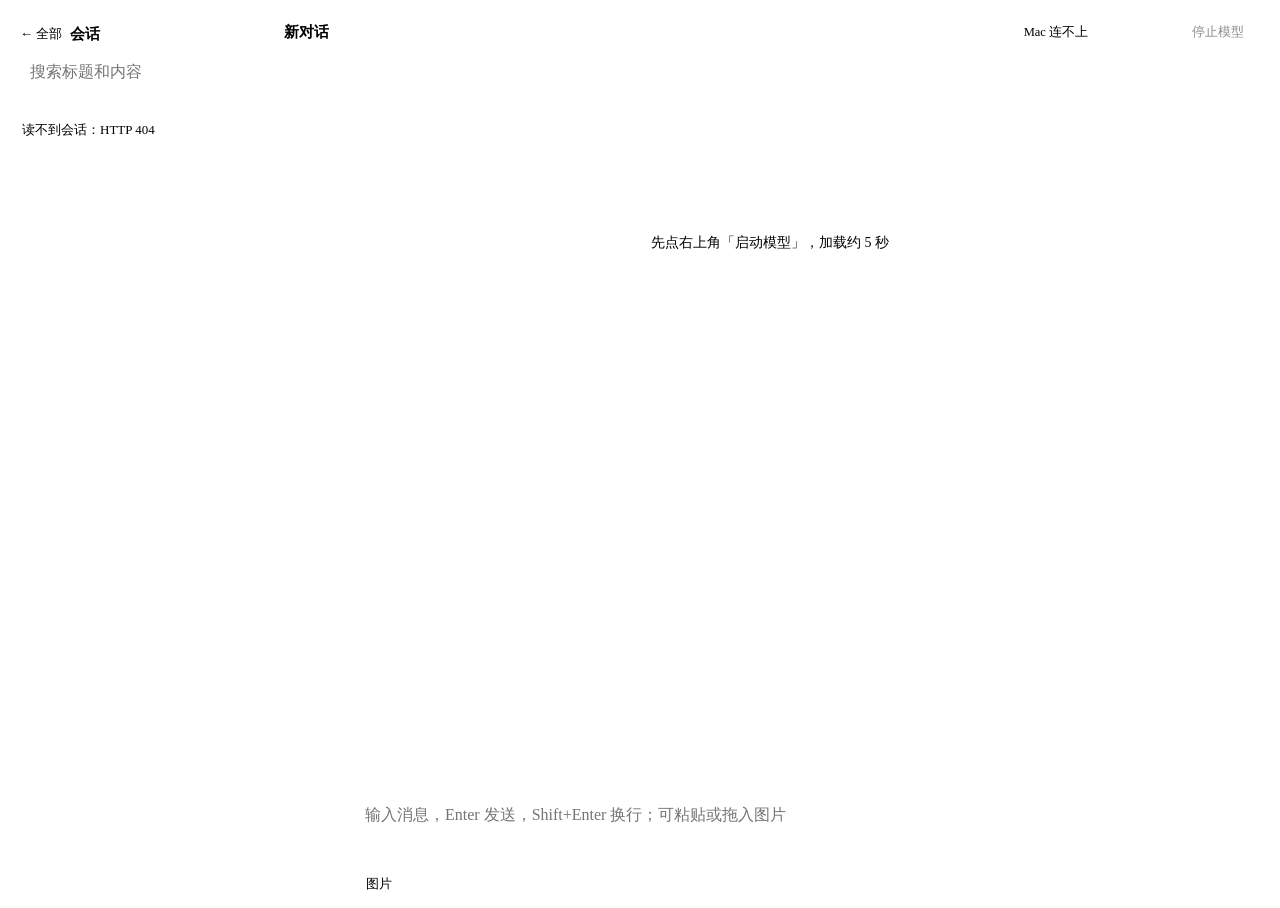
==== templates/curryplan/chat/index.html @ fed0f1f0 "curryPlan chat page: local multimodal model with history (site/chat, templates/curryplan/chat) - tem" ====
<!doctype html>
<html lang="zh-CN">
<head>
<meta charset="utf-8">
<meta name="viewport" content="width=device-width, initial-scale=1, viewport-fit=cover, interactive-widget=resizes-content">
<title>本地模型</title>
<meta name="cp-title" content="本地模型">
<meta name="cp-say" content="Mac mini 上的本地多模态模型：按需启动、停止，聊天记录存在 curryPlan 上">
<meta name="cp-kind" content="工具">
<link rel="manifest" href="/manifest.webmanifest">
<link rel="apple-touch-icon" href="/icon-180.png">
<meta name="theme-color" content="#2747B0">
<link rel="stylesheet" href="/kit.css">
<style>
html, body { height: 100%; }
body { overflow: hidden; }
.app { display: grid; grid-template-columns: 260px minmax(0, 1fr); height: 100dvh; }
/* 会话列表 */
.side { display: flex; flex-direction: column; min-height: 0; background: var(--surface); border-right: 1px solid var(--line); }
.side .hd { display: flex; align-items: center; gap: 8px; padding: 12px 12px 8px; }
.side .hd a { text-decoration: none; font-size: 13px; color: var(--ink-3); }
.side .hd b { font-size: 15px; margin-right: auto; }
.side input { margin: 0 12px 8px; padding: 7px 10px; border: 1px solid var(--line); border-radius: var(--r); background: var(--bg); color: var(--ink); font: inherit; }
.convs { flex: 1; overflow-y: auto; padding: 0 6px 12px; }
.conv { display: flex; align-items: center; gap: 6px; padding: 7px 8px; border-radius: var(--r); cursor: pointer; color: var(--ink-2); }
.conv:hover { background: var(--sunk); }
.conv.on { background: var(--accent-soft); color: var(--ink); }
.conv .t { flex: 1; min-width: 0; overflow: hidden; text-overflow: ellipsis; white-space: nowrap; }
.conv .d { font: 11px var(--mono); color: var(--ink-3); }
.convs .empty { color: var(--ink-3); font-size: 13px; padding: 12px 8px; }
/* 主区 */
.main { display: flex; flex-direction: column; min-width: 0; min-height: 0; }
.bar { display: flex; align-items: center; gap: 8px; padding: 10px 16px; border-bottom: 1px solid var(--line); background: var(--surface); flex-wrap: wrap; }
.bar .ttl { font-weight: 600; font-size: 15px; min-width: 0; overflow: hidden; text-overflow: ellipsis; white-space: nowrap; max-width: 40vw; }
.bar .sp { flex: 1; }
.st { display: inline-flex; align-items: center; gap: 6px; font-size: 12.5px; color: var(--ink-3); }
.dot { width: 9px; height: 9px; border-radius: 50%; background: var(--c2); }
.dot.running { background: var(--c3); } .dot.loading { background: #D9A400; } .dot.offline, .dot.external { background: var(--warn); }
button.b { flex-shrink: 0; white-space: nowrap; padding: 5px 12px; border: 1px solid var(--line); border-radius: var(--r); background: var(--surface); color: var(--ink); font: inherit; font-size: 13px; cursor: pointer; }
button.b:hover { border-color: var(--ink-3); }
button.b.pri { background: var(--accent); border-color: var(--accent); color: #fff; }
button.b.warn { color: var(--warn); }
button.b:disabled { opacity: .45; cursor: default; }
button.lnk { border: 0; background: none; padding: 2px 4px; color: var(--ink-3); font: inherit; font-size: 12px; cursor: pointer; }
button.lnk:hover { color: var(--accent); }
.menu { display: none; }
#log { flex: 1; overflow-y: auto; padding: 16px; }
.msgs { max-width: 52rem; margin: 0 auto; display: flex; flex-direction: column; gap: 14px; }
.hello { color: var(--ink-3); text-align: center; margin-top: 18vh; font-size: 14px; }
.m { line-height: 1.7; word-wrap: break-word; }
.m.u { align-self: flex-end; max-width: 85%; background: var(--accent-soft); padding: 9px 13px; border-radius: 12px 12px 2px 12px; white-space: pre-wrap; }
.m.u .imgs { display: flex; flex-wrap: wrap; gap: 6px; margin-bottom: 6px; }
.m.u img { max-width: 200px; max-height: 200px; border-radius: 6px; cursor: zoom-in; display: block; }
.m.a { background: var(--surface); border: 1px solid var(--line); border-radius: 2px 12px 12px 12px; padding: 10px 14px; }
.m.a details { margin-bottom: 6px; font-size: 13px; color: var(--ink-3); }
.m.a details summary { cursor: pointer; user-select: none; }
.m.a .think { white-space: pre-wrap; border-left: 3px solid var(--line); padding-left: 10px; margin-top: 6px; max-height: 360px; overflow-y: auto; }
.md p { margin: 0 0 .6em; } .md p:last-child { margin-bottom: 0; }
.md h1, .md h2, .md h3, .md h4 { font-size: 15px; margin: .8em 0 .4em; }
.md ul, .md ol { margin: .3em 0 .6em; padding-left: 1.4em; }
.md pre { background: var(--sunk); padding: 10px 12px; border-radius: var(--r); overflow-x: auto; font: 12.5px/1.55 var(--mono); position: relative; }
.md code { font: 12.5px var(--mono); background: var(--sunk); padding: 1px 4px; border-radius: 4px; }
.md pre code { background: none; padding: 0; }
.md blockquote { margin: .4em 0; padding-left: 10px; border-left: 3px solid var(--line); color: var(--ink-2); }
.md table { border-collapse: collapse; margin: .4em 0; font-size: 13px; display: block; overflow-x: auto; }
.md th, .md td { border: 1px solid var(--line); padding: 3px 8px; }
.meta { display: flex; gap: 10px; align-items: center; margin-top: 6px; font: 11.5px var(--mono); color: var(--ink-3); }
.err { color: var(--warn); }
/* 输入区 */
.foot { border-top: 1px solid var(--line); background: var(--surface); padding: 10px 16px calc(10px + env(safe-area-inset-bottom, 0px)); }
.box { max-width: 52rem; margin: 0 auto; display: flex; flex-direction: column; gap: 8px; }
#thumbs { display: flex; gap: 8px; flex-wrap: wrap; }
#thumbs:empty { display: none; }
#thumbs div { position: relative; }
#thumbs img { height: 60px; border-radius: 6px; border: 1px solid var(--line); display: block; }
#thumbs span { position: absolute; top: -6px; right: -6px; width: 18px; height: 18px; border-radius: 50%; background: var(--ink); color: var(--bg); font-size: 12px; line-height: 18px; text-align: center; cursor: pointer; }
textarea { width: 100%; min-height: 48px; max-height: 40vh; resize: none; padding: 9px 11px; border: 1px solid var(--line); border-radius: var(--r); background: var(--bg); color: var(--ink); font: inherit; }
.row { display: flex; gap: 8px; align-items: center; }
.row .sp { flex: 1; }
.hint { font-size: 12px; color: var(--ink-3); min-width: 0; overflow: hidden; text-overflow: ellipsis; white-space: nowrap; }
/* 弹层 */
.ov { position: fixed; inset: 0; background: rgba(0,0,0,.45); display: flex; align-items: center; justify-content: center; z-index: 20; padding: 16px; }
.ov[hidden] { display: none; }
.ov img { max-width: 100%; max-height: 100%; border-radius: 6px; }
.dlg { background: var(--surface); border-radius: 10px; padding: 16px; width: min(560px, 100%); display: flex; flex-direction: column; gap: 10px; }
.dlg h3 { margin: 0; font-size: 15px; }
.dlg textarea { min-height: 160px; }
@media (max-width: 760px) {
  .app { grid-template-columns: minmax(0, 1fr); }
  .side { position: fixed; inset: 0 25% 0 0; z-index: 15; transform: translateX(-102%); transition: transform .2s; }
  .app.open .side { transform: none; box-shadow: 0 0 24px rgba(0,0,0,.25); }
  .menu { display: inline-block; }
  .bar .ttl { max-width: 34vw; }
  .m.u { max-width: 92%; }
}
</style>
</head>
<body>
<div class="app" id="app">
  <aside class="side">
    <div class="hd"><a href="/">← 全部</a><b>会话</b><button type="button" class="b pri" id="bNew">新对话</button></div>
    <input id="q" type="search" placeholder="搜索标题和内容" autocomplete="off">
    <div class="convs" id="convs"><p class="empty">加载中…</p></div>
  </aside>
  <section class="main">
    <div class="bar">
      <button type="button" class="b menu" id="bMenu">会话</button>
      <span class="ttl" id="ttl">新对话</span>
      <button type="button" class="lnk" id="bRen" hidden>改名</button>
      <button type="button" class="lnk" id="bSys" hidden>设定</button>
      <button type="button" class="lnk" id="bDel" hidden>删除</button>
      <span class="sp"></span>
      <span class="st"><span class="dot" id="dot"></span><span id="stx">…</span></span>
      <button type="button" class="b pri" id="bStart" disabled>启动模型</button>
      <button type="button" class="b warn" id="bStop" disabled>停止模型</button>
    </div>
    <div id="log"><div class="msgs" id="msgs"></div></div>
    <div class="foot"><div class="box">
      <div id="thumbs"></div>
      <textarea id="txt" rows="2" placeholder="输入消息，Enter 发送，Shift+Enter 换行；可粘贴或拖入图片"></textarea>
      <div class="row">
        <button type="button" class="b" id="bImg">图片</button><input type="file" id="file" accept="image/*" multiple hidden>
        <span class="hint" id="hint"></span>
        <span class="sp"></span>
        <button type="button" class="b" id="bAbort" hidden>停止生成</button>
        <button type="button" class="b pri" id="bSend">发送</button>
      </div>
    </div></div>
  </section>
</div>
<div class="ov" id="ovImg" hidden><img alt=""></div>
<div class="ov" id="ovSys" hidden><div class="dlg">
  <h3>本会话的设定（system prompt）</h3>
  <textarea id="sysTxt" placeholder="例如：你是一个简洁的中文助手。留空则不用设定。"></textarea>
  <div class="row"><span class="sp"></span><button type="button" class="b" id="sysCancel">取消</button><button type="button" class="b pri" id="sysSave">保存</button></div>
</div></div>
<script>
(function () {
  "use strict";
  const $ = (id) => document.getElementById(id);
  const API = "/api/chat/";
  const H = { "Content-Type": "application/json", "X-Requested-With": "curryplan-chat" };
  const esc = (s) => String(s == null ? "" : s).replace(/[&<>"']/g, (c) => ({ "&": "&amp;", "<": "&lt;", ">": "&gt;", '"': "&quot;", "'": "&#39;" }[c]));
  let convs = [], cur = null, model = { state: "offline" }, pending = [], ctl = null;

  // ---------- Markdown（先整体转义，只认常见块：代码块、标题、列表、引用、表格、行内代码、粗体、链接） ----------
  function inline(s) {
    const codes = [];
    return s.replace(/\u0000/g, "").replace(/`([^`\n]+)`/g, (_, c) => "\u0000" + (codes.push(c) - 1) + "\u0000")
      .replace(/\*\*([^*\n]+)\*\*/g, "<b>$1</b>")
      .replace(/\[([^\]\n]+)\]\((https?:\/\/[^\s)]+)\)/g, '<a href="$2" target="_blank" rel="noopener noreferrer">$1</a>')
      .replace(/\u0000(\d+)\u0000/g, (_, i) => "<code>" + codes[+i] + "</code>");
  }
  function md(src) {
    const out = [], lines = esc(src).split("\n");
    for (let i = 0; i < lines.length;) {
      const l = lines[i];
      if (/^\s*```/.test(l)) {
        const buf = []; i++;
        while (i < lines.length && !/^\s*```/.test(lines[i])) buf.push(lines[i++]);
        i++; out.push("<pre><code>" + buf.join("\n") + "</code></pre>"); continue;
      }
      let m;
      if ((m = l.match(/^(#{1,4})\s+(.*)$/))) { out.push("<h" + m[1].length + ">" + inline(m[2]) + "</h" + m[1].length + ">"); i++; continue; }
      if (/^\s*([-*+]|\d+[.)])\s+/.test(l)) {
        const ordered = /^\s*\d/.test(l), items = [];
        while (i < lines.length && /^\s*([-*+]|\d+[.)])\s+/.test(lines[i])) items.push("<li>" + inline(lines[i++].replace(/^\s*([-*+]|\d+[.)])\s+/, "")) + "</li>");
        out.push((ordered ? "<ol>" : "<ul>") + items.join("") + (ordered ? "</ol>" : "</ul>")); continue;
      }
      if (/^&gt;\s?/.test(l)) {
        const buf = []; while (i < lines.length && /^&gt;\s?/.test(lines[i])) buf.push(inline(lines[i++].replace(/^&gt;\s?/, "")));
        out.push("<blockquote>" + buf.join("<br>") + "</blockquote>"); continue;
      }
      if (/^\s*\|.*\|\s*$/.test(l) && i + 1 < lines.length && /^\s*\|[\s:|-]+\|\s*$/.test(lines[i + 1])) {
        const row = (s, t) => "<tr>" + s.trim().replace(/^\||\|$/g, "").split("|").map((c) => "<" + t + ">" + inline(c.trim()) + "</" + t + ">").join("") + "</tr>";
        let html = "<table>" + row(l, "th"); i += 2;
        while (i < lines.length && /^\s*\|.*\|\s*$/.test(lines[i])) html += row(lines[i++], "td");
        out.push(html + "</table>"); continue;
      }
      if (!l.trim()) { i++; continue; }
      const buf = []; while (i < lines.length && lines[i].trim() && !/^\s*```|^#{1,4}\s|^\s*([-*+]|\d+[.)])\s+|^&gt;/.test(lines[i])) buf.push(inline(lines[i++]));
      if (!buf.length) buf.push(inline(lines[i++]));
      out.push("<p>" + buf.join("<br>") + "</p>");
    }
    return out.join("");
  }

  // ---------- 接口 ----------
  async function api(path, body) {
    const r = await fetch(API + path, body === undefined ? { cache: "no-store" } : { method: "POST", headers: H, body: JSON.stringify(body) });
    if (r.status === 302 || r.redirected) { location.href = "/login.html?next=" + encodeURIComponent(location.pathname); throw new Error("login"); }
    const j = await r.json().catch(() => ({}));
    if (!r.ok) throw new Error(j.error || ("HTTP " + r.status));
    return j;
  }
  const ago = (t) => { const d = Date.now() / 1000 - t; return d < 60 ? "刚刚" : d < 3600 ? Math.floor(d / 60) + " 分" : d < 86400 ? Math.floor(d / 3600) + " 时" : new Date(t * 1000).toLocaleDateString("zh-CN", { month: "numeric", day: "numeric" }); };

  // ---------- 会话列表 ----------
  async function loadConvs() {
    const q = $("q").value.trim();
    try { convs = await api("convs" + (q ? "?q=" + encodeURIComponent(q) : "")); } catch (e) { $("convs").innerHTML = '<p class="empty">读不到会话：' + esc(e.message) + "</p>"; return; }
    $("convs").innerHTML = convs.length ? convs.map((c) => `<div class="conv${cur && c.id === cur.id ? " on" : ""}" data-id="${c.id}"><span class="t">${esc(c.title)}</span><span class="d">${ago(c.updated)}</span></div>`).join("")
      : '<p class="empty">' + (q ? "没有匹配的会话" : "还没有会话") + "</p>";
  }
  $("convs").addEventListener("click", (e) => { const d = e.target.closest(".conv"); if (d) { openConv(d.dataset.id); $("app").classList.remove("open"); } });
  let qt; $("q").addEventListener("input", () => { clearTimeout(qt); qt = setTimeout(loadConvs, 250); });
  $("bMenu").onclick = () => $("app").classList.toggle("open");
  $("bNew").onclick = () => { if (ctl) return; cur = null; history.replaceState(null, "", location.pathname); render(); loadConvs(); $("app").classList.remove("open"); $("txt").focus(); };

  async function openConv(id) {
    if (ctl) return;
    try { cur = await api("convs/" + id); } catch (e) { cur = null; }
    history.replaceState(null, "", cur ? "?c=" + cur.id : location.pathname);
    render(); loadConvs();
  }

  // ---------- 渲染会话 ----------
  function render() {
    $("ttl").textContent = cur ? cur.title : "新对话";
    ["bRen", "bSys", "bDel"].forEach((b) => ($(b).hidden = !cur));
    const ms = cur ? cur.messages : [];
    if (!ms.length) { $("msgs").innerHTML = '<p class="hello">' + (model.state === "running" ? "模型已就绪，说点什么吧" : "先点右上角「启动模型」，加载约 5 秒") + "</p>"; return; }
    const lastA = ms.map((m) => m.role).lastIndexOf("assistant");
    $("msgs").innerHTML = ms.map((m, i) => m.role === "user"
      ? `<div class="m u">${m.images && m.images.length ? '<div class="imgs">' + m.images.map((n) => `<img src="${API}img/${esc(n)}" alt="">`).join("") + "</div>" : ""}${esc(m.text)}</div>`
      : `<div class="m a">${m.reasoning ? `<details><summary>思考过程</summary><div class="think">${esc(m.reasoning)}</div></details>` : ""}<div class="md">${md(m.text || "")}</div>` +
        `<div class="meta">${m.secs != null ? m.secs + " 秒" : ""}${m.tps ? " · " + m.tps + " tok/s" : ""}${m.stopped ? ' · <span class="err">已停止</span>' : ""}` +
        `<button type="button" class="lnk" data-copy="${i}">复制</button>${i === lastA && i === ms.length - 1 ? '<button type="button" class="lnk" data-regen="1">重新生成</button>' : ""}</div></div>`).join("");
    $("log").scrollTop = 1e9;
  }
  $("msgs").addEventListener("click", (e) => {
    const t = e.target;
    if (t.dataset.copy) { navigator.clipboard.writeText(cur.messages[+t.dataset.copy].text || "").then(() => { t.textContent = "已复制"; setTimeout(() => (t.textContent = "复制"), 1200); }); }
    else if (t.dataset.regen) send(true);
    else if (t.tagName === "IMG") { $("ovImg").querySelector("img").src = t.src; $("ovImg").hidden = false; }
  });
  $("ovImg").onclick = () => ($("ovImg").hidden = true);

  // ---------- 改名、设定、删除 ----------
  $("bRen").onclick = async () => { const t = prompt("会话标题", cur.title); if (t && t.trim()) { cur = await api("convs/" + cur.id, { title: t.trim() }); render(); loadConvs(); } };
  $("bDel").onclick = async () => { if (!confirm("删除会话「" + cur.title + "」？")) return; await api("convs/" + cur.id + "/delete", {}); $("bNew").onclick(); };
  $("bSys").onclick = () => { $("sysTxt").value = cur.system || ""; $("ovSys").hidden = false; $("sysTxt").focus(); };
  $("sysCancel").onclick = () => ($("ovSys").hidden = true);
  $("sysSave").onclick = async () => { cur = await api("convs/" + cur.id, { system: $("sysTxt").value }); $("ovSys").hidden = true; };

  // ---------- 模型状态 ----------
  const LABEL = { running: "运行中", loading: "加载中…", stopped: "已停止", external: "端口被占用", offline: "Mac 连不上" };
  async function refresh() {
    try { model = await api("model"); } catch (e) { model = { state: "offline" }; }
    $("dot").className = "dot " + model.state;
    $("stx").textContent = (LABEL[model.state] || model.state) + (model.mem_gb ? " · " + model.mem_gb + " GB" : "");
    $("stx").title = model.model || "";
    $("bStart").disabled = model.state !== "stopped";
    $("bStop").disabled = !(model.state === "running" || model.state === "loading");
    $("bSend").disabled = model.state !== "running" || !!ctl;
    $("hint").textContent = model.model ? model.model : "";
    if (cur && !cur.messages.length || !cur) render();
  }
  async function act(a) { $("bStart").disabled = $("bStop").disabled = true; try { await api("model/" + a, {}); } catch (e) { alert(e.message); } refresh(); }
  $("bStart").onclick = () => act("start");
  $("bStop").onclick = () => { if (confirm("停止模型并释放 Mac 上约 10 GB 内存？")) act("stop"); };

  // ---------- 图片 ----------
  function shrink(file) {
    return new Promise((res, rej) => {
      const url = URL.createObjectURL(file), im = new Image();
      im.onload = () => {
        const k = Math.min(1, 1600 / Math.max(im.width, im.height)), w = Math.round(im.width * k), h = Math.round(im.height * k);
        const c = document.createElement("canvas"); c.width = w; c.height = h;
        const g = c.getContext("2d"); g.fillStyle = "#fff"; g.fillRect(0, 0, w, h); g.drawImage(im, 0, 0, w, h);
        URL.revokeObjectURL(url); res(c.toDataURL("image/jpeg", 0.9));
      };
      im.onerror = () => { URL.revokeObjectURL(url); rej(new Error("读不了这张图")); };
      im.src = url;
    });
  }
  async function addFiles(files) {
    for (const f of files) { if (!f.type.startsWith("image/") || pending.length >= 6) continue; try { pending.push(await shrink(f)); } catch (e) { alert(e.message); } }
    drawThumbs();
  }
  function drawThumbs() {
    $("thumbs").innerHTML = pending.map((u, i) => `<div><img src="${u}" alt=""><span data-i="${i}">×</span></div>`).join("");
  }
  $("thumbs").onclick = (e) => { if (e.target.dataset.i) { pending.splice(+e.target.dataset.i, 1); drawThumbs(); } };
  $("bImg").onclick = () => $("file").click();
  $("file").onchange = (e) => { addFiles([...e.target.files]); e.target.value = ""; };
  $("txt").addEventListener("paste", (e) => { const fs = [...e.clipboardData.items].filter((i) => i.kind === "file").map((i) => i.getAsFile()).filter(Boolean); if (fs.length) { e.preventDefault(); addFiles(fs); } });
  document.addEventListener("dragover", (e) => e.preventDefault());
  document.addEventListener("drop", (e) => { e.preventDefault(); addFiles([...e.dataTransfer.files]); });

  // ---------- 发送 ----------
  const grow = () => { const t = $("txt"); t.style.height = "auto"; t.style.height = Math.min(t.scrollHeight + 2, innerHeight * 0.4) + "px"; };
  $("txt").addEventListener("input", grow);
  $("txt").addEventListener("keydown", (e) => { if (e.key === "Enter" && !e.shiftKey && !e.isComposing && matchMedia("(pointer: fine)").matches) { e.preventDefault(); send(false); } });
  $("bSend").onclick = () => send(false);
  $("bAbort").onclick = () => ctl && ctl.abort();

  async function send(regen) {
    const text = $("txt").value.trim();
    if (ctl || (!regen && !text && !pending.length)) return;
    if (model.state !== "running") {
      await refresh();
      if (model.state !== "running") { $("hint").textContent = "模型没在运行：先点右上角「启动模型」"; return; }
    }
    if (!cur) { try { cur = await api("convs", {}); history.replaceState(null, "", "?c=" + cur.id); } catch (e) { alert(e.message); return; } }
    const imgs = pending.slice();
    if (regen) { while (cur.messages.length && cur.messages[cur.messages.length - 1].role === "assistant") cur.messages.pop(); }
    else { cur.messages.push({ role: "user", text, images: [], _local: imgs }); pending = []; drawThumbs(); $("txt").value = ""; grow(); }
    render();
    // 本地刚发的图先用 dataURL 显示
    if (!regen && imgs.length) { const u = [...document.querySelectorAll(".m.u")].pop(); u.insertAdjacentHTML("afterbegin", '<div class="imgs">' + imgs.map((x) => `<img src="${x}" alt="">`).join("") + "</div>"); }
    const box = document.createElement("div"); box.className = "m a";
    box.innerHTML = '<details open><summary>思考中…</summary><div class="think"></div></details><div class="md"></div><div class="meta"></div>';
    $("msgs").appendChild(box); $("log").scrollTop = 1e9;
    const think = box.querySelector(".think"), ans = box.querySelector(".md"), sum = box.querySelector("summary"), det = box.querySelector("details");
    let R = "", A = "", t0 = Date.now(), raf = 0;
    const paint = () => { raf = 0; think.textContent = R; ans.innerHTML = md(A); const lg = $("log"); if (lg.scrollHeight - lg.scrollTop - lg.clientHeight < 160) lg.scrollTop = 1e9; };
    ctl = new AbortController(); $("bAbort").hidden = false; $("bSend").disabled = true;
    try {
      const r = await fetch(API + "convs/" + cur.id + "/send", { method: "POST", headers: H, signal: ctl.signal,
        body: JSON.stringify(regen ? { regenerate: true } : { text, images: imgs }) });
      if (!r.ok) { const j = await r.json().catch(() => ({})); throw new Error(j.error || "HTTP " + r.status); }
      const rd = r.body.getReader(), dec = new TextDecoder(); let buf = "";
      for (;;) {
        const { value, done } = await rd.read(); if (done) break;
        buf += dec.decode(value, { stream: true });
        let i; while ((i = buf.indexOf("\n")) >= 0) {
          const line = buf.slice(0, i).trim(); buf = buf.slice(i + 1);
          if (!line.startsWith("data:") || line.endsWith("[DONE]")) continue;
          let j; try { j = JSON.parse(line.slice(5)); } catch (_) { continue; }
          const d = (j.choices && j.choices[0] && j.choices[0].delta) || {};
          const rc = d.reasoning_content || d.reasoning; if (rc) R += rc;
          if (d.content) { A += d.content; if (det.open && sum.textContent === "思考中…") { sum.textContent = "思考过程（" + ((Date.now() - t0) / 1000).toFixed(1) + " 秒）"; det.open = false; } }
          if (!raf) raf = requestAnimationFrame(paint);
        }
      }
    } catch (e) {
      if (e.name !== "AbortError") ans.insertAdjacentHTML("beforeend", '<p class="err">出错：' + esc(e.message) + "</p>");
    }
    ctl = null; $("bAbort").hidden = true;
    // 以服务器存下的为准（回答、用时、图片地址）
    await new Promise((ok) => setTimeout(ok, 300));
    try { cur = await api("convs/" + cur.id); } catch (_) {}
    render(); loadConvs(); refresh();
  }

  // ---------- 启动 ----------
  const c0 = new URLSearchParams(location.search).get("c");
  if (c0 && /^[a-z0-9]{12}$/.test(c0)) openConv(c0); else { render(); loadConvs(); }
  refresh();
  setInterval(() => { if (!document.hidden) refresh(); }, 4000);
})();
</script>
</body>
</html>
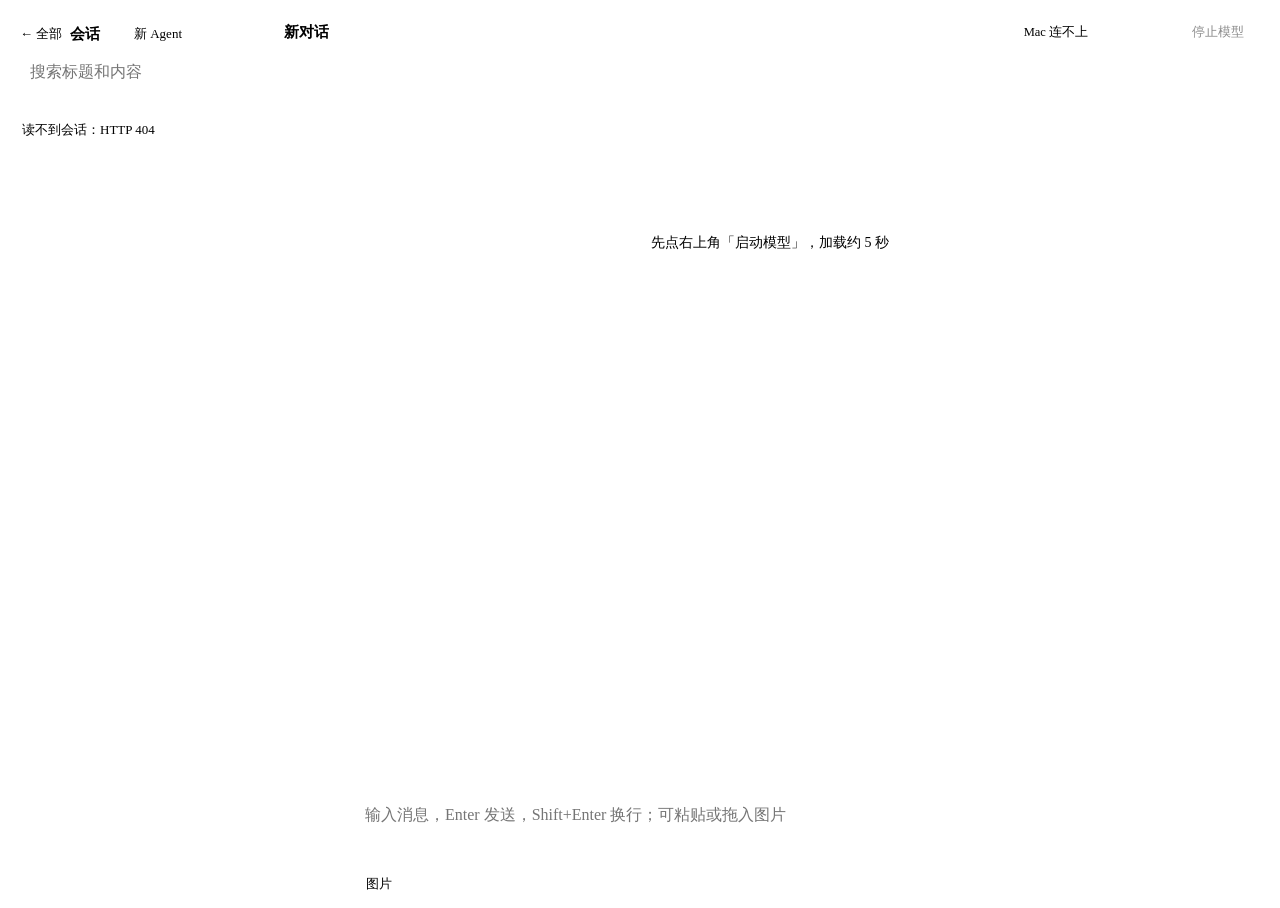
==== commit b2a77ac0: "curryPlan chat page: agent mode (a conversation that drives pi on the Mac in a working directory), a" ====
--- a/templates/curryplan/chat/index.html
+++ b/templates/curryplan/chat/index.html
@@ -5,7 +5,7 @@
 <meta name="viewport" content="width=device-width, initial-scale=1, viewport-fit=cover, interactive-widget=resizes-content">
 <title>本地模型</title>
 <meta name="cp-title" content="本地模型">
-<meta name="cp-say" content="Mac mini 上的本地多模态模型：按需启动、停止，聊天记录存在 curryPlan 上">
+<meta name="cp-say" content="Mac mini 上的本地多模态模型：按需启动、停止，聊天记录存在 curryPlan 上；Agent 会话能在 Mac 上读写文件、跑命令">
 <meta name="cp-kind" content="工具">
 <link rel="manifest" href="/manifest.webmanifest">
 <link rel="apple-touch-icon" href="/icon-180.png">
@@ -18,8 +18,9 @@
 /* 会话列表 */
 .side { display: flex; flex-direction: column; min-height: 0; background: var(--surface); border-right: 1px solid var(--line); }
 .side .hd { display: flex; align-items: center; gap: 8px; padding: 12px 12px 8px; }
-.side .hd a { text-decoration: none; font-size: 13px; color: var(--ink-3); }
-.side .hd b { font-size: 15px; margin-right: auto; }
+.side .hd a { text-decoration: none; font-size: 13px; color: var(--ink-3); white-space: nowrap; }
+.side .hd b { font-size: 15px; margin-right: auto; white-space: nowrap; }
+.side .hd .b { padding: 5px 9px; }
 .side input { margin: 0 12px 8px; padding: 7px 10px; border: 1px solid var(--line); border-radius: var(--r); background: var(--bg); color: var(--ink); font: inherit; }
 .convs { flex: 1; overflow-y: auto; padding: 0 6px 12px; }
 .conv { display: flex; align-items: center; gap: 6px; padding: 7px 8px; border-radius: var(--r); cursor: pointer; color: var(--ink-2); }
@@ -66,6 +67,20 @@
 .md th, .md td { border: 1px solid var(--line); padding: 3px 8px; }
 .meta { display: flex; gap: 10px; align-items: center; margin-top: 6px; font: 11.5px var(--mono); color: var(--ink-3); }
 .err { color: var(--warn); }
+/* Agent */
+.tag { font: 10.5px var(--mono); color: var(--accent); border: 1px solid var(--accent); border-radius: 4px; padding: 0 4px; flex-shrink: 0; }
+.m.a .tool { margin: 6px 0; border: 1px solid var(--line); border-radius: var(--r); background: var(--bg); font-size: 13px; color: var(--ink-2); }
+.m.a .tool summary { padding: 5px 9px; display: flex; gap: 8px; align-items: baseline; min-width: 0; }
+.m.a .tool summary code { font: 12px var(--mono); color: var(--accent); flex-shrink: 0; }
+.m.a .tool summary .arg { font: 12px var(--mono); color: var(--ink-2); min-width: 0; overflow: hidden; text-overflow: ellipsis; white-space: nowrap; flex: 1; }
+.m.a .tool summary .s { font-size: 11.5px; flex-shrink: 0; }
+.m.a .tool pre { margin: 0; padding: 8px 10px; border-top: 1px solid var(--line); font: 12px/1.5 var(--mono); white-space: pre-wrap; word-break: break-all; max-height: 420px; overflow-y: auto; color: var(--ink); }
+.m.a .tool pre.args { color: var(--ink-2); background: var(--sunk); }
+.m.a .tool pre.args i { font-style: normal; color: var(--ink-3); }
+.m.a .tool.bad summary .s { color: var(--warn); }
+.m.a .note { font-size: 12.5px; color: var(--ink-3); margin: 4px 0; }
+.dlg input.cwd { padding: 7px 10px; border: 1px solid var(--line); border-radius: var(--r); background: var(--bg); color: var(--ink); font: 13px var(--mono); }
+.dlg label { font-size: 13px; color: var(--ink-3); }
 /* 输入区 */
 .foot { border-top: 1px solid var(--line); background: var(--surface); padding: 10px 16px calc(10px + env(safe-area-inset-bottom, 0px)); }
 .box { max-width: 52rem; margin: 0 auto; display: flex; flex-direction: column; gap: 8px; }
@@ -98,14 +113,14 @@
 <body>
 <div class="app" id="app">
   <aside class="side">
-    <div class="hd"><a href="/">← 全部</a><b>会话</b><button type="button" class="b pri" id="bNew">新对话</button></div>
+    <div class="hd"><a href="/">← 全部</a><b>会话</b><button type="button" class="b" id="bNewA" title="模型在 Mac 上读写文件、跑命令">新 Agent</button><button type="button" class="b pri" id="bNew">新对话</button></div>
     <input id="q" type="search" placeholder="搜索标题和内容" autocomplete="off">
     <div class="convs" id="convs"><p class="empty">加载中…</p></div>
   </aside>
   <section class="main">
     <div class="bar">
       <button type="button" class="b menu" id="bMenu">会话</button>
-      <span class="ttl" id="ttl">新对话</span>
+      <span class="tag" id="tag" hidden>Agent</span><span class="ttl" id="ttl">新对话</span>
       <button type="button" class="lnk" id="bRen" hidden>改名</button>
       <button type="button" class="lnk" id="bSys" hidden>设定</button>
       <button type="button" class="lnk" id="bDel" hidden>删除</button>
@@ -132,6 +147,10 @@
 <div class="ov" id="ovSys" hidden><div class="dlg">
   <h3>本会话的设定（system prompt）</h3>
   <textarea id="sysTxt" placeholder="例如：你是一个简洁的中文助手。留空则不用设定。"></textarea>
+  <div id="cwdRow" hidden style="display:flex;flex-direction:column;gap:4px">
+    <label for="cwdTxt">Agent 的工作目录（Mac 上的路径，留空用 ~/agent-work/会话号；改了会重启这个会话的 pi）</label>
+    <input id="cwdTxt" class="cwd" placeholder="~/agent-work/…" autocomplete="off" spellcheck="false">
+  </div>
   <div class="row"><span class="sp"></span><button type="button" class="b" id="sysCancel">取消</button><button type="button" class="b pri" id="sysSave">保存</button></div>
 </div></div>
 <script>
@@ -141,7 +160,8 @@
   const API = "/api/chat/";
   const H = { "Content-Type": "application/json", "X-Requested-With": "curryplan-chat" };
   const esc = (s) => String(s == null ? "" : s).replace(/[&<>"']/g, (c) => ({ "&": "&amp;", "<": "&lt;", ">": "&gt;", '"': "&quot;", "'": "&#39;" }[c]));
-  let convs = [], cur = null, model = { state: "offline" }, pending = [], ctl = null;
+  let convs = [], cur = null, model = { state: "offline" }, pending = [], ctl = null, newMode = "chat";
+  const isAgent = () => (cur ? cur.mode === "agent" : newMode === "agent");
 
   // ---------- Markdown（先整体转义，只认常见块：代码块、标题、列表、引用、表格、行内代码、粗体、链接） ----------
   function inline(s) {
@@ -199,13 +219,14 @@
   async function loadConvs() {
     const q = $("q").value.trim();
     try { convs = await api("convs" + (q ? "?q=" + encodeURIComponent(q) : "")); } catch (e) { $("convs").innerHTML = '<p class="empty">读不到会话：' + esc(e.message) + "</p>"; return; }
-    $("convs").innerHTML = convs.length ? convs.map((c) => `<div class="conv${cur && c.id === cur.id ? " on" : ""}" data-id="${c.id}"><span class="t">${esc(c.title)}</span><span class="d">${ago(c.updated)}</span></div>`).join("")
+    $("convs").innerHTML = convs.length ? convs.map((c) => `<div class="conv${cur && c.id === cur.id ? " on" : ""}" data-id="${c.id}">${c.mode === "agent" ? '<span class="tag">A</span>' : ""}<span class="t">${esc(c.title)}</span><span class="d">${ago(c.updated)}</span></div>`).join("")
       : '<p class="empty">' + (q ? "没有匹配的会话" : "还没有会话") + "</p>";
   }
   $("convs").addEventListener("click", (e) => { const d = e.target.closest(".conv"); if (d) { openConv(d.dataset.id); $("app").classList.remove("open"); } });
   let qt; $("q").addEventListener("input", () => { clearTimeout(qt); qt = setTimeout(loadConvs, 250); });
   $("bMenu").onclick = () => $("app").classList.toggle("open");
-  $("bNew").onclick = () => { if (ctl) return; cur = null; history.replaceState(null, "", location.pathname); render(); loadConvs(); $("app").classList.remove("open"); $("txt").focus(); };
+  $("bNewA").onclick = () => { if (ctl) return; newMode = "agent"; cur = null; history.replaceState(null, "", location.pathname); render(); loadConvs(); $("app").classList.remove("open"); $("txt").focus(); };
+  $("bNew").onclick = () => { if (ctl) return; newMode = "chat"; cur = null; history.replaceState(null, "", location.pathname); render(); loadConvs(); $("app").classList.remove("open"); $("txt").focus(); };
 
   async function openConv(id) {
     if (ctl) return;
@@ -214,18 +235,66 @@
     render(); loadConvs();
   }
 
+  // ---------- Agent：node 的小事件累加成 parts（server.py 的 agent_apply 是同一套） ----------
+  function apply(parts, ev, st) {
+    const k = ev.k, last = parts[parts.length - 1];
+    if (k === "think" || k === "text") {
+      if (last && last.t === k && !st.cut) last.text += ev.d || ""; else parts.push({ t: k, text: ev.d || "" });
+      st.cut = false;
+    } else if (k === "turn") st.cut = true;
+    else if (k === "tool") { parts.push({ t: "tool", id: ev.id, name: ev.name, args: ev.args, out: "", done: false }); st.cut = true; }
+    else if (k === "tool_out" || k === "tool_end") {
+      for (let i = parts.length - 1; i >= 0; i--) if (parts[i].t === "tool" && parts[i].id === ev.id) {
+        parts[i].out = ev.out || ""; if (k === "tool_end") { parts[i].done = true; parts[i].err = !!ev.err; } break;
+      }
+      st.cut = true;
+    } else if (k === "note" || k === "error") { parts.push({ t: k, text: ev.d || "" }); st.cut = true; }
+    else if (k === "start") st.cwd = ev.cwd;
+    else if (k === "done") st.tokens = ev.tokens;
+  }
+  function argLine(name, a) {
+    if (!a || typeof a !== "object") return "";
+    if (a.command) return a.command;
+    if (a.path) return a.path + (a.offset ? " @" + a.offset : "");
+    if (a.pattern) return a.pattern + (a.path ? "  " + a.path : "");
+    return JSON.stringify(a);
+  }
+  function partsHTML(parts, live) {
+    return parts.map((p, i) => {
+      if (p.t === "think") return `<details${live && i === parts.length - 1 ? " open" : ""}><summary>思考</summary><div class="think">${esc(p.text)}</div></details>`;
+      if (p.t === "text") return `<div class="md">${md(p.text)}</div>`;
+      if (p.t === "note") return `<div class="note">${esc(p.text)}</div>`;
+      if (p.t === "error") return `<p class="err">出错：${esc(p.text)}</p>`;
+      if (p.t === "tool") {
+        const s = !p.done ? (live ? "运行中…" : "未完成") : p.err ? "失败" : "完成";
+        // 摘要行已经有 command / path；其余参数（write 的 content、edit 的 oldText/newText 等）按原文逐个列出
+        const rest = p.args && typeof p.args === "object" ? Object.entries(p.args).filter(([k]) => k !== "command" && k !== "path") : [];
+        const full = rest.length ? `<pre class="args">${rest.map(([k, v]) => `<i>${esc(k)}:</i>${typeof v === "string" && v.includes("\n") ? "\n" : " "}${esc(typeof v === "string" ? v : JSON.stringify(v))}`).join("\n")}</pre>` : "";
+        return `<details class="tool${p.err ? " bad" : ""}"${live && !p.done ? " open" : ""}><summary><code>${esc(p.name)}</code><span class="arg">${esc(argLine(p.name, p.args))}</span><span class="s">${s}</span></summary>${full}${p.out ? `<pre>${esc(p.out)}</pre>` : ""}</details>`;
+      }
+      return "";
+    }).join("");
+  }
+
   // ---------- 渲染会话 ----------
   function render() {
-    $("ttl").textContent = cur ? cur.title : "新对话";
+    $("ttl").textContent = cur ? cur.title : isAgent() ? "新 Agent" : "新对话";
+    $("tag").hidden = !isAgent();
     ["bRen", "bSys", "bDel"].forEach((b) => ($(b).hidden = !cur));
     const ms = cur ? cur.messages : [];
-    if (!ms.length) { $("msgs").innerHTML = '<p class="hello">' + (model.state === "running" ? "模型已就绪，说点什么吧" : "先点右上角「启动模型」，加载约 5 秒") + "</p>"; return; }
+    if (!ms.length) {
+      const ready = model.state === "running";
+      $("msgs").innerHTML = '<p class="hello">' + (!ready ? "先点右上角「启动模型」，加载约 5 秒" : isAgent()
+        ? "Agent 会话：模型可以在 Mac 上读写文件、执行命令（以 curry 用户身份，不经沙箱）。<br>工作目录：" + esc(cur && cur.cwd || "~/agent-work/<会话号>") + "，可在「设定」里改。"
+        : "模型已就绪，说点什么吧") + "</p>";
+      return;
+    }
     const lastA = ms.map((m) => m.role).lastIndexOf("assistant");
     $("msgs").innerHTML = ms.map((m, i) => m.role === "user"
       ? `<div class="m u">${m.images && m.images.length ? '<div class="imgs">' + m.images.map((n) => `<img src="${API}img/${esc(n)}" alt="">`).join("") + "</div>" : ""}${esc(m.text)}</div>`
-      : `<div class="m a">${m.reasoning ? `<details><summary>思考过程</summary><div class="think">${esc(m.reasoning)}</div></details>` : ""}<div class="md">${md(m.text || "")}</div>` +
-        `<div class="meta">${m.secs != null ? m.secs + " 秒" : ""}${m.tps ? " · " + m.tps + " tok/s" : ""}${m.stopped ? ' · <span class="err">已停止</span>' : ""}` +
-        `<button type="button" class="lnk" data-copy="${i}">复制</button>${i === lastA && i === ms.length - 1 ? '<button type="button" class="lnk" data-regen="1">重新生成</button>' : ""}</div></div>`).join("");
+      : `<div class="m a">${m.parts ? partsHTML(m.parts, false) : (m.reasoning ? `<details><summary>思考过程</summary><div class="think">${esc(m.reasoning)}</div></details>` : "") + `<div class="md">${md(m.text || "")}</div>`}` +
+        `<div class="meta">${m.secs != null ? m.secs + " 秒" : ""}${m.tps ? " · " + m.tps + " tok/s" : ""}${m.tokens ? " · 上下文 " + (m.tokens / 1000).toFixed(1) + "k" : ""}${m.stopped ? ' · <span class="err">已停止</span>' : ""}` +
+        `<button type="button" class="lnk" data-copy="${i}">复制</button>${i === lastA && i === ms.length - 1 && !m.agent ? '<button type="button" class="lnk" data-regen="1">重新生成</button>' : ""}</div></div>`).join("");
     $("log").scrollTop = 1e9;
   }
   $("msgs").addEventListener("click", (e) => {
@@ -239,9 +308,16 @@
   // ---------- 改名、设定、删除 ----------
   $("bRen").onclick = async () => { const t = prompt("会话标题", cur.title); if (t && t.trim()) { cur = await api("convs/" + cur.id, { title: t.trim() }); render(); loadConvs(); } };
   $("bDel").onclick = async () => { if (!confirm("删除会话「" + cur.title + "」？")) return; await api("convs/" + cur.id + "/delete", {}); $("bNew").onclick(); };
-  $("bSys").onclick = () => { $("sysTxt").value = cur.system || ""; $("ovSys").hidden = false; $("sysTxt").focus(); };
+  $("bSys").onclick = () => {
+    $("sysTxt").value = cur.system || ""; $("cwdRow").hidden = cur.mode !== "agent"; $("cwdRow").style.display = cur.mode === "agent" ? "flex" : "none";
+    $("cwdTxt").value = cur.cwd || ""; $("ovSys").hidden = false; $("sysTxt").focus();
+  };
   $("sysCancel").onclick = () => ($("ovSys").hidden = true);
-  $("sysSave").onclick = async () => { cur = await api("convs/" + cur.id, { system: $("sysTxt").value }); $("ovSys").hidden = true; };
+  $("sysSave").onclick = async () => {
+    const b = { system: $("sysTxt").value }; if (cur.mode === "agent") b.cwd = $("cwdTxt").value;
+    try { cur = await api("convs/" + cur.id, b); } catch (e) { alert(e.message); return; }
+    $("ovSys").hidden = true; render();
+  };
 
   // ---------- 模型状态 ----------
   const LABEL = { running: "运行中", loading: "加载中…", stopped: "已停止", external: "端口被占用", offline: "Mac 连不上" };
@@ -253,7 +329,7 @@
     $("bStart").disabled = model.state !== "stopped";
     $("bStop").disabled = !(model.state === "running" || model.state === "loading");
     $("bSend").disabled = model.state !== "running" || !!ctl;
-    $("hint").textContent = model.model ? model.model : "";
+    $("hint").textContent = model.agent_busy && !ctl ? "有一个 Agent 会话正在 Mac 上跑" : model.model ? model.model : "";
     if (cur && !cur.messages.length || !cur) render();
   }
   async function act(a) { $("bStart").disabled = $("bStop").disabled = true; try { await api("model/" + a, {}); } catch (e) { alert(e.message); } refresh(); }
@@ -302,7 +378,7 @@
       await refresh();
       if (model.state !== "running") { $("hint").textContent = "模型没在运行：先点右上角「启动模型」"; return; }
     }
-    if (!cur) { try { cur = await api("convs", {}); history.replaceState(null, "", "?c=" + cur.id); } catch (e) { alert(e.message); return; } }
+    if (!cur) { try { cur = await api("convs", { mode: newMode }); history.replaceState(null, "", "?c=" + cur.id); } catch (e) { alert(e.message); return; } }
     const imgs = pending.slice();
     if (regen) { while (cur.messages.length && cur.messages[cur.messages.length - 1].role === "assistant") cur.messages.pop(); }
     else { cur.messages.push({ role: "user", text, images: [], _local: imgs }); pending = []; drawThumbs(); $("txt").value = ""; grow(); }
@@ -310,6 +386,7 @@
     // 本地刚发的图先用 dataURL 显示
     if (!regen && imgs.length) { const u = [...document.querySelectorAll(".m.u")].pop(); u.insertAdjacentHTML("afterbegin", '<div class="imgs">' + imgs.map((x) => `<img src="${x}" alt="">`).join("") + "</div>"); }
     const box = document.createElement("div"); box.className = "m a";
+    if (cur.mode === "agent") return sendAgent(box, text, imgs);
     box.innerHTML = '<details open><summary>思考中…</summary><div class="think"></div></details><div class="md"></div><div class="meta"></div>';
     $("msgs").appendChild(box); $("log").scrollTop = 1e9;
     const think = box.querySelector(".think"), ans = box.querySelector(".md"), sum = box.querySelector("summary"), det = box.querySelector("details");
@@ -344,6 +421,48 @@
     render(); loadConvs(); refresh();
   }
 
+  async function sendAgent(box, text, imgs) {
+    box.innerHTML = '<div class="pp"><div class="note">等模型…（新会话第一轮要把整段上下文算一遍）</div></div><div class="meta"></div>';
+    $("msgs").appendChild(box); $("log").scrollTop = 1e9;
+    const pp = box.querySelector(".pp"), meta = box.querySelector(".meta"), parts = [], st = {}, t0 = Date.now();
+    let raf = 0;
+    const paint = () => {
+      raf = 0;
+      // 保留用户手动展开、收起的状态：按序号记下 open
+      const open = [...pp.querySelectorAll("details")].map((d) => d.open);
+      pp.innerHTML = partsHTML(parts, true) || '<div class="note">等模型…</div>';
+      pp.querySelectorAll("details").forEach((d, i) => { if (i < open.length - 1) d.open = open[i]; });
+      meta.textContent = ((Date.now() - t0) / 1000).toFixed(0) + " 秒";
+      const lg = $("log"); if (lg.scrollHeight - lg.scrollTop - lg.clientHeight < 200) lg.scrollTop = 1e9;
+    };
+    const tick = setInterval(() => { if (!raf) raf = requestAnimationFrame(paint); }, 1000);
+    ctl = new AbortController(); $("bAbort").hidden = false; $("bSend").disabled = true;
+    try {
+      const r = await fetch(API + "convs/" + cur.id + "/send", { method: "POST", headers: H, signal: ctl.signal, body: JSON.stringify({ text, images: imgs }) });
+      if (!r.ok) { const j = await r.json().catch(() => ({})); throw new Error(j.error || "HTTP " + r.status); }
+      const rd = r.body.getReader(), dec = new TextDecoder(); let buf = "";
+      for (;;) {
+        const { value, done } = await rd.read(); if (done) break;
+        buf += dec.decode(value, { stream: true });
+        let i; while ((i = buf.indexOf("\n")) >= 0) {
+          const line = buf.slice(0, i).trim(); buf = buf.slice(i + 1);
+          if (!line.startsWith("data:")) continue;
+          let ev; try { ev = JSON.parse(line.slice(5)); } catch (_) { continue; }
+          apply(parts, ev, st);
+          if (!raf) raf = requestAnimationFrame(paint);
+        }
+      }
+    } catch (e) {
+      if (e.name !== "AbortError") parts.push({ t: "error", text: e.message });
+      paint();
+    }
+    clearInterval(tick);
+    ctl = null; $("bAbort").hidden = true;
+    await new Promise((ok) => setTimeout(ok, 300));
+    try { cur = await api("convs/" + cur.id); } catch (_) {}
+    render(); loadConvs(); refresh();
+  }
+
   // ---------- 启动 ----------
   const c0 = new URLSearchParams(location.search).get("c");
   if (c0 && /^[a-z0-9]{12}$/.test(c0)) openConv(c0); else { render(); loadConvs(); }
